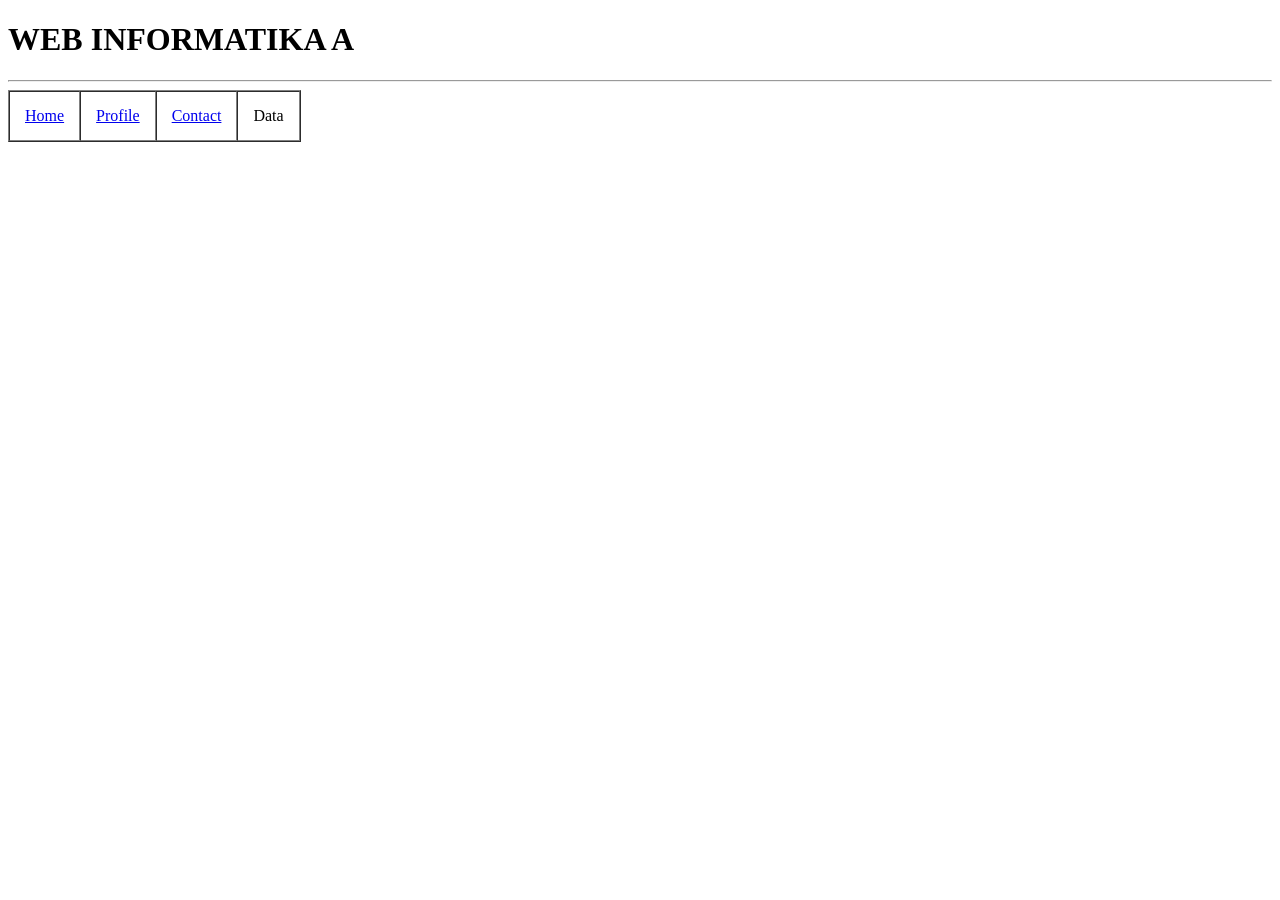
==== contact.html @ a31bda68 "feat : navigation" ====
<!DOCTYPE html>
<html lang="en">
<head>
    <meta charset="UTF-8">
    <meta name="viewport" content="width=device-width, initial-scale=1.0">
    <title>Document</title>
</head>
<body>
    <h1>WEB INFORMATIKA A</h1>
    <hr>
    <table border="1" cellspacing="0" cellpadding="15px">
        <tr>
            <td> <a href="index.html">Home</a>
            </td>

            <td> <a href="profile.html">Profile</a>
            </td>

            <td> <a href="contact.html">Contact</a>
        
            </td>
            <td>Data</td>
        </tr>
    </table>
    
</body>
</html>
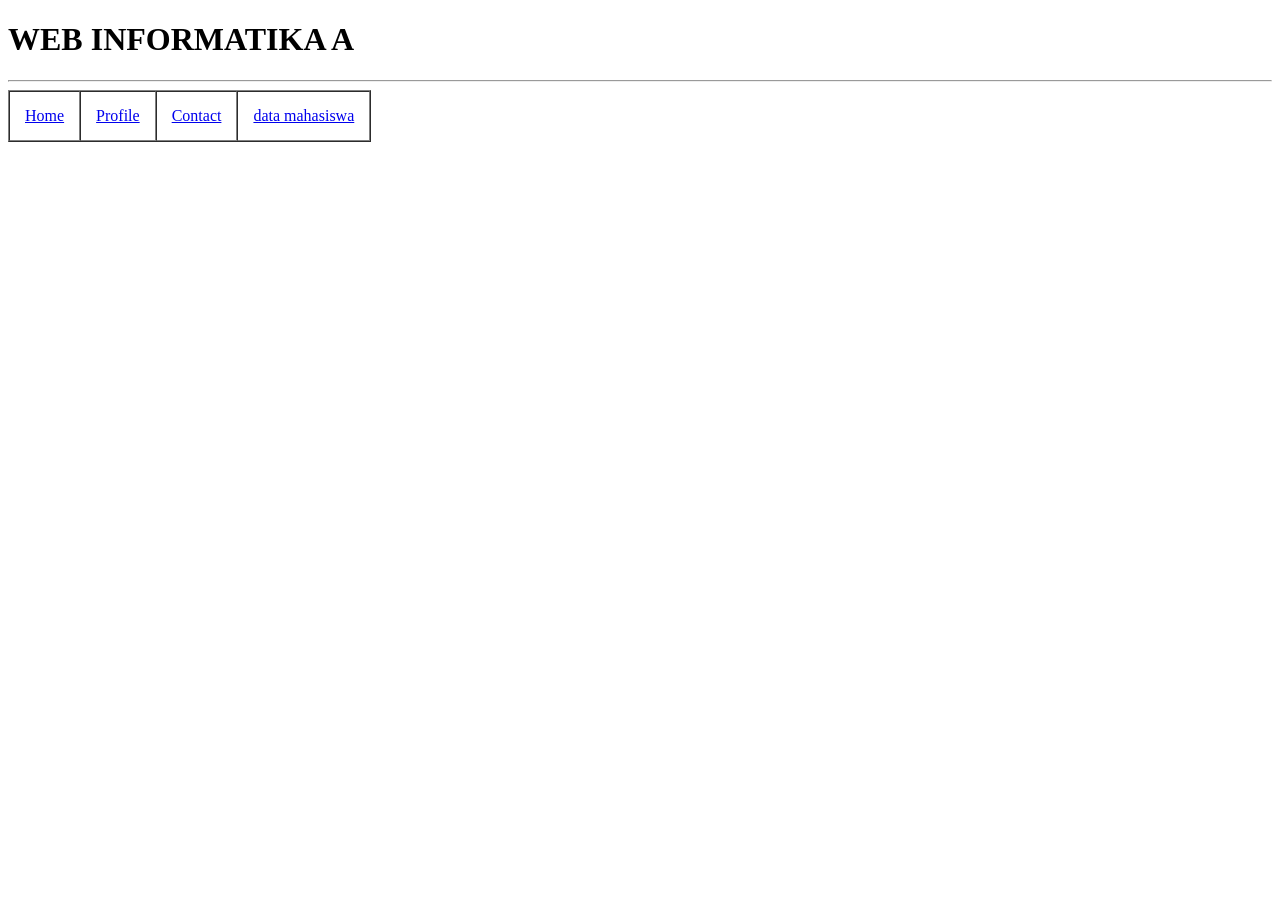
==== commit 7a691685: "menambahkan form dan table data mahasiswa" ====
--- a/contact.html
+++ b/contact.html
@@ -17,9 +17,10 @@
             </td>
 
             <td> <a href="contact.html">Contact</a>
-        
             </td>
-            <td>Data</td>
+
+            <td> <a href="mahasiswa.html">data mahasiswa</a>
+            </td>
         </tr>
     </table>
     
